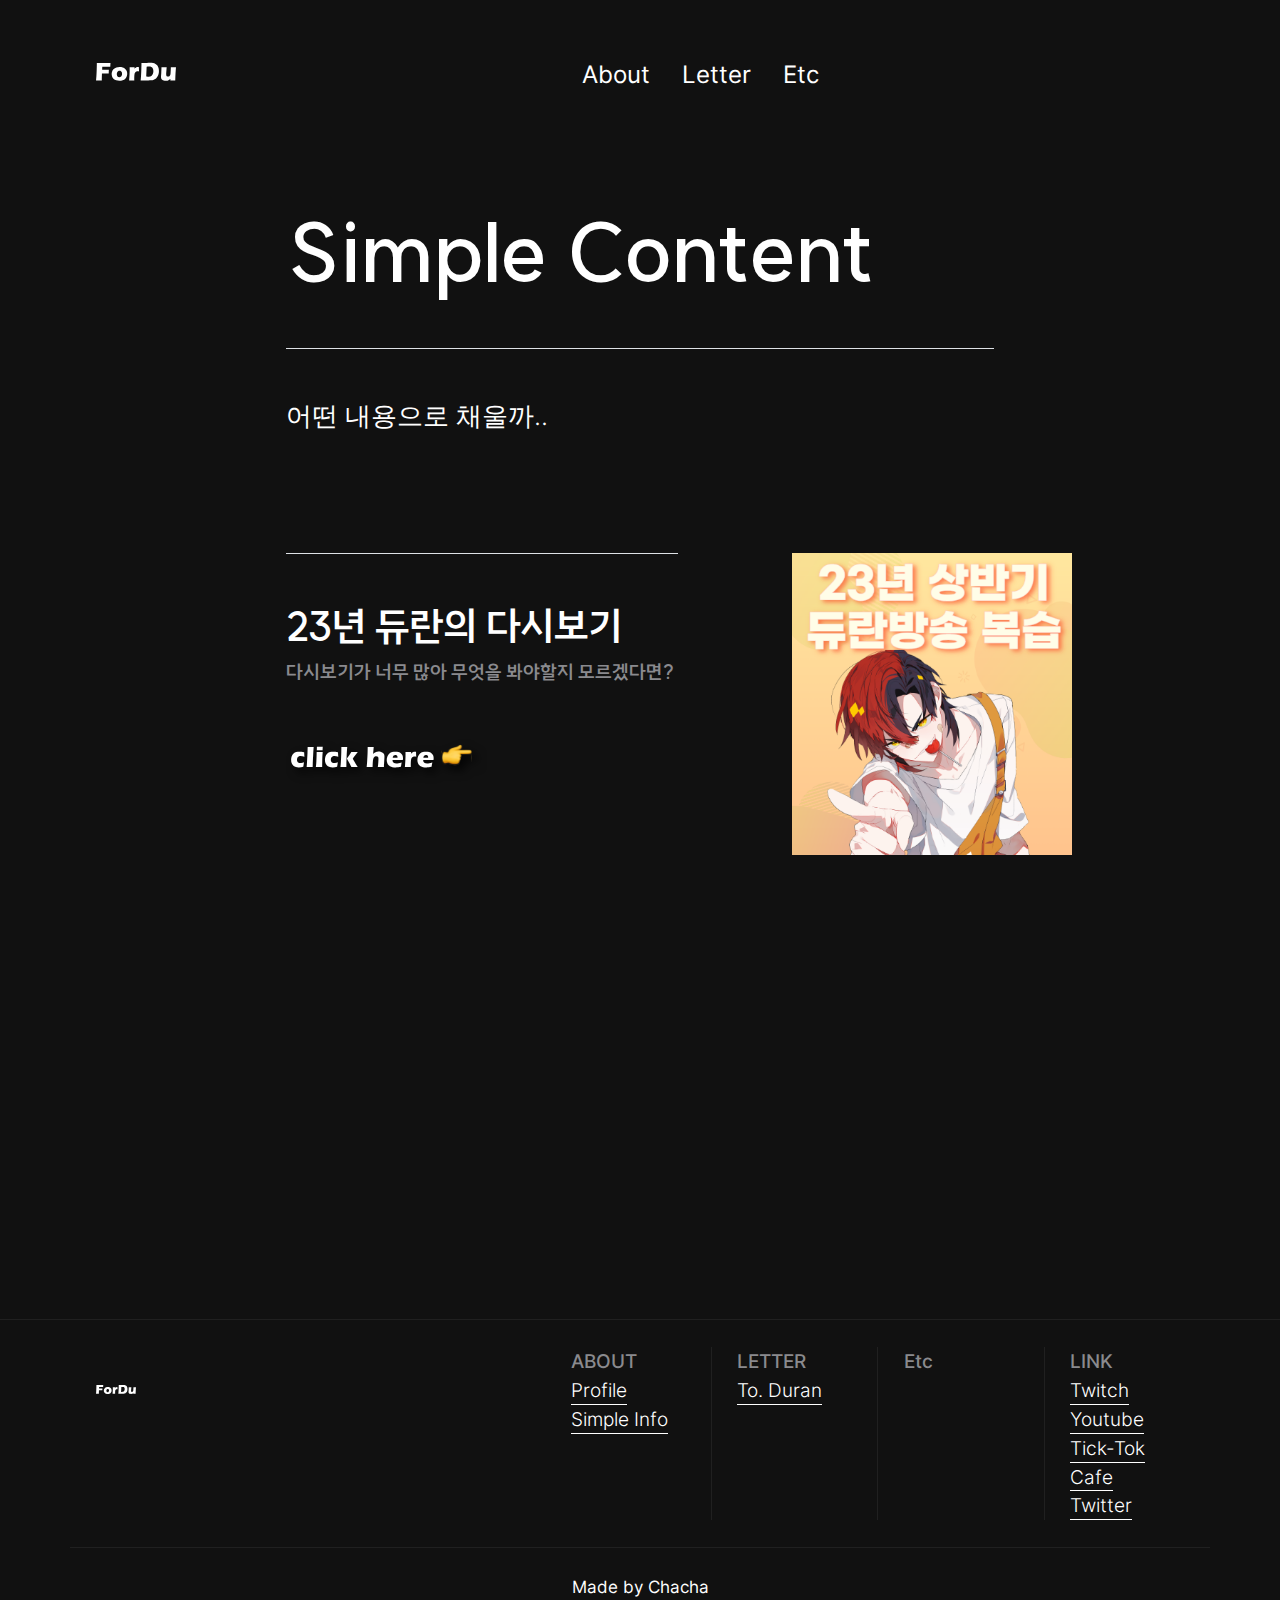
==== etc.html @ 03305b4a "content 수정" ====
<!DOCTYPE html>
<html class="h-100" lang="en">
  <head>
    <meta charset="utf-8" />
    <meta
      name="viewport"
      content="width=device-width,initial-scale=1,shrink-to-fit=no"
    />
    <meta
      name="description"
      content="A well made and handcrafted Bootstrap 5 template"
    />
    <link
      rel="icon"
      type="image/png"
      sizes="32x32"
      href="img/favicon-16x16.png"
    />
    <link
      rel="icon"
      type="image/png"
      sizes="16x16"
      href="img/favicon-16x16.png"
    />
    <link
      rel="icon"
      type="image/png"
      sizes="96x96"
      href="img/favicon-16x16.png"
    />
    <link rel="icon" type="image/png" sizes="96x96" href="img/favicon.png" />
    <meta name="author" content="" />
    <meta name="generator" content="" />
    <title>HBD DURAN</title>
    <link rel="stylesheet" href="css/theme.min.css" />
    <style>
      /* inter-300 - latin */
      @font-face {
        font-family: "Inter";
        font-style: normal;
        font-weight: 300;
        font-display: swap;
        src: local(""), url("fonts/inter-v12-latin-300.woff2") format("woff2"),
          /* Chrome 26+, Opera 23+, Firefox 39+ */
            url("fonts/inter-v12-latin-300.woff") format("woff"); /* Chrome 6+, Firefox 3.6+, IE 9+, Safari 5.1+ */
      }

      /* inter-400 - latin */
      @font-face {
        font-family: "Inter";
        font-style: normal;
        font-weight: 400;
        font-display: swap;
        src: local(""),
          url("fonts/inter-v12-latin-regular.woff2") format("woff2"),
          /* Chrome 26+, Opera 23+, Firefox 39+ */
            url("fonts/inter-v12-latin-regular.woff") format("woff"); /* Chrome 6+, Firefox 3.6+, IE 9+, Safari 5.1+ */
      }

      @font-face {
        font-family: "Inter";
        font-style: normal;
        font-weight: 500;
        font-display: swap;
        src: local(""), url("fonts/inter-v12-latin-500.woff2") format("woff2"),
          /* Chrome 26+, Opera 23+, Firefox 39+ */
            url("fonts/inter-v12-latin-500.woff") format("woff"); /* Chrome 6+, Firefox 3.6+, IE 9+, Safari 5.1+ */
      }
      @font-face {
        font-family: "Inter";
        font-style: normal;
        font-weight: 700;
        font-display: swap;
        src: local(""), url("fonts/inter-v12-latin-700.woff2") format("woff2"),
          /* Chrome 26+, Opera 23+, Firefox 39+ */
            url("fonts/inter-v12-latin-700.woff") format("woff"); /* Chrome 6+, Firefox 3.6+, IE 9+, Safari 5.1+ */
      }
      @font-face {
        font-family: "MBC";
        font-style: normal;
        font-weight: 700;
        src: local("MBC 1961"), url("fonts/MBC-1961.ttf") format("truetype");
      }

      @font-face {
        font-family: "MBC2";
        font-style: normal;
        font-weight: 700;
        src: local("MBC 1961굴림"),
          url("fonts/MBC-1961-2.ttf") format("truetype");
      }
      @font-face {
        font-family: "mayo";
        font-style: normal;
        src: local(""), url("fonts/Dovemayo_wild.ttf") format("truetype");
      }
      @font-face {
        font-family: "suite-b";
        font-style: normal;
        src: local(""), url("fonts/SUITE-Bold.ttf") format("truetype");
      }
      @font-face {
        font-family: "suite-l";
        font-style: normal;
        src: local(""), url("fonts/SUITE-Light.ttf") format("truetype");
      }
      @font-face {
        font-family: "suite-m";
        font-style: normal;
        src: local(""), url("fonts/SUITE-Medium.ttf") format("truetype");
      }
    </style>
  </head>

  <body
    class="bg-black text-white mt-0"
    data-bs-spy="scroll"
    data-bs-target="#navScroll"
  >
    <nav
      id="navScroll"
      class="navbar navbar-dark bg-black fixed-top px-vw-5"
      tabindex="0"
    >
      <div class="container">
        <a
          class="navbar-brand pe-md-4 fs-4 col-12 col-md-auto text-center"
          href="index.html"
        >
          <img src="img/fordu_logo.svg" />
        </a>

        <ul
          class="navbar-nav mx-auto mb-2 mb-lg-0 list-group list-group-horizontal"
        >
          <li class="nav-item">
            <a class="nav-link fs-5" href="main.html" aria-label="about duran">
              About
            </a>
          </li>
          <li class="nav-item">
            <a class="nav-link fs-5" href="letter.html" aria-label="for duran">
              Letter
            </a>
          </li>
          <li class="nav-item">
            <a class="nav-link fs-5" href="etc.html" aria-label="with duran">
              Etc
            </a>
          </li>
        </ul>
      </div>
    </nav>
    <main>
      <div class="container">
        <div class="row d-flex justify-content-center py-vh-5 pb-0">
          <div class="col-12 col-lg-10 col-xl-8">
            <div class="row">
              <div class="col-12">
                <h1 class="display-1 fw-bold" style="font-family: 'suite-b'">
                  <!-- Example <span class="fs-4">of a</span><br /> -->
                  <br />
                  Simple Content
                </h1>
                <p class="lead border-top pt-5 mt-5" data-aos="fade-up">
                  어떤 내용으로 채울까..
                </p>
              </div>
            </div>
          </div>
          <div class="row">
            <div class="col-12 py-vh-2">
              <!-- <img
                src="img/듀란1.png"
                width="300"

                alt="abstract image"
                class="img-fluid position-relative rounded-5 shadow"
                data-aos="zoom-up"
              /> -->
            </div>
          </div>
          <div class="col-12 col-lg-10 col-xl-8">
            <div class="row d-flex align-items-start" data-aos="fade-right">
              <div class="col-12 col-lg-7">
                <h2
                  class="h3 mt-5 border-top pt-5"
                  style="font-size: 40px; font-family: 'suite-b'"
                >
                  23년 듀란의 다시보기
                </h2>
                <p class="text-secondary" style="font-family: 'suite-b'">
                  다시보기가 너무 많아 무엇을 봐야할지 모르겠다면?
                  <br />
                  <br />
                </p>
                <a
                  href="https://chacha-613.github.io/Full_Duran/index"
                  target="_blank"
                  ><span style="font-size: 30px"></span
                  ><span class="letter"><img src="img/go-main.svg" /></span
                ></a>
              </div>
              <div class="col-12 col-lg-3 offset-lg-1 bg-gray-100 p-2 mt-5">
                <img src="./img/방송복습썸네일.png" width="280" />
              </div>
            </div>
          </div>
          <div class="col-12 col-lg-10 col-xl-8">
            <div class="row d-flex align-items-start" data-aos="fade-right">
              <div class="col-12 col-lg-7">
                <h2
                  class="h3 mt-5 border-top pt-5"
                  style="font-size: 40px; font-family: 'suite-b'"
                >
                  23년 상반기 듀란방송 TEST
                </h2>
                <p class="text-secondary" style="font-family: 'suite-b'">
                  듀란의 2023년 1월 ~ 7월 방송을 기반으로 구성된 TEST
                  <br />
                  <br />
                </p>
                <a href="https://duran0811test.waveon.io" target="_blank"
                  ><span style="font-size: 30px"></span
                  ><span class="letter"><img src="img/go-main.svg" /></span
                ></a>
              </div>
              <div class="col-12 col-lg-3 offset-lg-1 bg-gray-100 p-2 mt-5">
                <img src="./img/방송복습썸네일.png" width="280" />
              </div>
            </div>
          </div>
        </div>

        <div
          class="row d-flex align-items-start justify-content-center py-vh-3 text-muted"
          data-aos="fade"
        ></div>
      </div>
    </main>

    <footer class="bg-black border-top border-dark">
      <div class="container py-vh-2 text-secondary fw-lighter">
        <div class="row">
          <div class="col-12 col-lg-5 py-4 text-center text-lg-start">
            <a
              class="navbar-brand pe-md-4 fs-4 col-12 col-md-auto text-center"
              href="index.html"
            >
              <img src="img/fordu_logo2.svg" />
            </a>
          </div>
          <div class="col border-end border-dark">
            <span class="h6">ABOUT</span>
            <ul class="nav flex-column">
              <li class="nav-item">
                <a href="#section1" class="link-fancy link-fancy-light"
                  >Profile</a
                >
              </li>
              <li class="nav-item">
                <a href="#section2" class="link-fancy link-fancy-light"
                  >Simple Info</a
                >
              </li>
            </ul>
          </div>
          <div class="col border-end border-dark">
            <span class="h6">LETTER</span>
            <ul class="nav flex-column">
              <li class="nav-item">
                <a href="letter.html" class="link-fancy link-fancy-light"
                  >To. Duran</a
                >
              </li>
            </ul>
          </div>
          <div class="col border-end border-dark">
            <span class="h6">Etc</span>
            <ul class="nav flex-column"></ul>
          </div>
          <div class="col">
            <span class="h6">LINK</span>
            <ul class="nav flex-column">
              <li class="nav-item">
                <a
                  href="https://www.twitch.tv/duran_ran"
                  class="link-fancy link-fancy-light"
                  >Twitch</a
                >
              </li>
              <li class="nav-item">
                <a
                  href="https://www.youtube.com/@twitch_duran"
                  class="link-fancy link-fancy-light"
                  >Youtube</a
                >
              </li>
              <li class="nav-item">
                <a
                  href="https://www.tiktok.com/@twitch_duran"
                  class="link-fancy link-fancy-light"
                  >Tick-Tok</a
                >
              </li>
              <li class="nav-item">
                <a
                  href="https://cafe.naver.com/twitchduran"
                  class="link-fancy link-fancy-light"
                  >Cafe</a
                >
              </li>
              <li class="nav-item">
                <a
                  href="https://twitter.com/i/flow/login?redirect_after_login=%2Ftwitch_duran"
                  class="link-fancy link-fancy-light"
                  >Twitter</a
                >
              </li>
            </ul>
          </div>
        </div>
      </div>
      <div class="container text-center small py-vh-2 border-top border-dark">
        Made by Chacha
      </div>
    </footer>

    <script src="js/bootstrap.bundle.min.js"></script>
    <script src="js/aos.js"></script>
    <script>
      AOS.init({
        duration: 800, // values from 0 to 3000, with step 50ms
      });
    </script>
    <script>
      let scrollpos = window.scrollY;
      const header = document.querySelector(".navbar");
      const header_height = header.offsetHeight;

      const add_class_on_scroll = () =>
        header.classList.add("scrolled", "shadow-sm");
      const remove_class_on_scroll = () =>
        header.classList.remove("scrolled", "shadow-sm");

      window.addEventListener("scroll", function () {
        scrollpos = window.scrollY;

        if (scrollpos >= header_height) {
          add_class_on_scroll();
        } else {
          remove_class_on_scroll();
        }

        console.log(scrollpos);
      });
    </script>
  </body>
</html>
---- css/theme.min.css ----
/*!
   * Bootstrap  v5.2.1 (https://getbootstrap.com/)
   * Copyright 2011-2022 The Bootstrap Authors
   * Copyright 2011-2022 Twitter, Inc.
   * Licensed under MIT (https://github.com/twbs/bootstrap/blob/main/LICENSE)
   */:root{--bs-blue:#1717e5;--bs-indigo:#6610f2;--bs-purple:#6f42c1;--bs-pink:#d63384;--bs-red:#dc3545;--bs-orange:#fd7e14;--bs-yellow:#ffc107;--bs-green:#198754;--bs-teal:#20c997;--bs-cyan:#0dcaf0;--bs-white:#fff;--bs-gray:#8a8a8e;--bs-gray-dark:#343a40;--bs-gray-100:#f8f9fa;--bs-gray-200:#e9ecef;--bs-gray-300:#dee2e6;--bs-gray-400:#ced4da;--bs-gray-500:#adb5bd;--bs-gray-600:#8a8a8e;--bs-gray-700:#495057;--bs-gray-800:#343a40;--bs-gray-900:#202020;--bs-primary:#1717e5;--bs-secondary:#8a8a8e;--bs-success:#198754;--bs-info:#0dcaf0;--bs-warning:#ffc107;--bs-danger:#dc3545;--bs-light:#f8f9fa;--bs-dark:#202020;--bs-primary-rgb:23,23,229;--bs-secondary-rgb:138,138,142;--bs-success-rgb:25,135,84;--bs-info-rgb:13,202,240;--bs-warning-rgb:255,193,7;--bs-danger-rgb:220,53,69;--bs-light-rgb:248,249,250;--bs-dark-rgb:32,32,32;--bs-white-rgb:255,255,255;--bs-black-rgb:17,17,17;--bs-body-color-rgb:32,32,32;--bs-body-bg-rgb:255,255,255;--bs-font-sans-serif:"Inter",system-ui,-apple-system,"Segoe UI",Roboto,"Helvetica Neue",Arial,"Noto Sans",sans-serif,"Apple Color Emoji","Segoe UI Emoji","Segoe UI Symbol","Noto Color Emoji";--bs-font-monospace:SFMono-Regular,Menlo,Monaco,Consolas,"Liberation Mono","Courier New",monospace;--bs-gradient:linear-gradient(180deg, rgba(255, 255, 255, 0.15), rgba(255, 255, 255, 0));--bs-body-font-family:var(--bs-font-sans-serif);--bs-body-font-size:1.2rem;--bs-body-font-weight:400;--bs-body-line-height:1.5;--bs-body-color:#202020;--bs-body-bg:#fff;--bs-border-width:1px;--bs-border-style:solid;--bs-border-color:#dee2e6;--bs-border-color-translucent:rgba(17, 17, 17, 0.175);--bs-border-radius:0.375rem;--bs-border-radius-sm:0.25rem;--bs-border-radius-lg:0.5rem;--bs-border-radius-xl:1rem;--bs-border-radius-2xl:2rem;--bs-border-radius-pill:50rem;--bs-link-color:#1717e5;--bs-link-hover-color:#1212b7;--bs-code-color:#d63384;--bs-highlight-bg:#fff3cd}*,::after,::before{box-sizing:border-box}@media (prefers-reduced-motion:no-preference){:root{scroll-behavior:smooth}}body{margin:0;font-family:var(--bs-body-font-family);font-size:var(--bs-body-font-size);font-weight:var(--bs-body-font-weight);line-height:var(--bs-body-line-height);color:var(--bs-body-color);text-align:var(--bs-body-text-align);background-color:var(--bs-body-bg);-webkit-text-size-adjust:100%;-webkit-tap-highlight-color:rgba(17,17,17,0)}.h1,.h2,.h3,.h4,.h5,.h6,h1,h2,h3,h4,h5,h6{margin-top:0;margin-bottom:.5rem;font-weight:500;line-height:1.2}.h1,h1{font-size:calc(1.425rem + 2.1vw)}@media (min-width:1200px){.h1,h1{font-size:3rem}}.h2,h2{font-size:calc(1.365rem + 1.38vw)}@media (min-width:1200px){.h2,h2{font-size:2.4rem}}.h3,h3{font-size:calc(1.335rem + 1.02vw)}@media (min-width:1200px){.h3,h3{font-size:2.1rem}}.h4,h4{font-size:calc(1.305rem + .66vw)}@media (min-width:1200px){.h4,h4{font-size:1.8rem}}.h5,h5{font-size:calc(1.275rem + .3vw)}@media (min-width:1200px){.h5,h5{font-size:1.5rem}}.h6,h6{font-size:1.2rem}p{margin-top:0;margin-bottom:1rem}address{margin-bottom:1rem;font-style:normal;line-height:inherit}ul{padding-left:2rem}ul{margin-top:0;margin-bottom:1rem}ul ul{margin-bottom:0}strong{font-weight:bolder}.small,small{font-size:.875em}a{color:var(--bs-link-color);text-decoration:underline}a:hover{color:var(--bs-link-hover-color)}a:not([href]):not([class]),a:not([href]):not([class]):hover{color:inherit;text-decoration:none}img,svg{vertical-align:middle}label{display:inline-block}button{border-radius:0}button:focus:not(:focus-visible){outline:0}button,input{margin:0;font-family:inherit;font-size:inherit;line-height:inherit}button{text-transform:none}[type=button],[type=submit],button{-webkit-appearance:button}[type=button]:not(:disabled),[type=submit]:not(:disabled),button:not(:disabled){cursor:pointer}::-moz-focus-inner{padding:0;border-style:none}::-webkit-datetime-edit-day-field,::-webkit-datetime-edit-fields-wrapper,::-webkit-datetime-edit-hour-field,::-webkit-datetime-edit-minute,::-webkit-datetime-edit-month-field,::-webkit-datetime-edit-text,::-webkit-datetime-edit-year-field{padding:0}::-webkit-inner-spin-button{height:auto}::-webkit-search-decoration{-webkit-appearance:none}::-webkit-color-swatch-wrapper{padding:0}::file-selector-button{font:inherit;-webkit-appearance:button}.lead{font-size:calc(1.2846rem + .4152vw);font-weight:300}@media (min-width:1200px){.lead{font-size:1.596rem}}.display-1{font-size:calc(1.625rem + 4.5vw);font-weight:300;line-height:1.2}@media (min-width:1200px){.display-1{font-size:5rem}}.display-4{font-size:calc(1.475rem + 2.7vw);font-weight:300;line-height:1.2}@media (min-width:1200px){.display-4{font-size:3.5rem}}.img-fluid{max-width:100%;height:auto}.container,.container-fluid{--bs-gutter-x:4vw;--bs-gutter-y:0;width:100%;padding-right:calc(var(--bs-gutter-x) * .5);padding-left:calc(var(--bs-gutter-x) * .5);margin-right:auto;margin-left:auto}@media (min-width:576px){.container{max-width:540px}}@media (min-width:768px){.container{max-width:720px}}@media (min-width:992px){.container{max-width:960px}}@media (min-width:1200px){.container{max-width:1140px}}@media (min-width:1680px){.container{max-width:1600px}}.row{--bs-gutter-x:4vw;--bs-gutter-y:0;display:flex;flex-wrap:wrap;margin-top:calc(-1 * var(--bs-gutter-y));margin-right:calc(-.5 * var(--bs-gutter-x));margin-left:calc(-.5 * var(--bs-gutter-x))}.row>*{flex-shrink:0;width:100%;max-width:100%;padding-right:calc(var(--bs-gutter-x) * .5);padding-left:calc(var(--bs-gutter-x) * .5);margin-top:var(--bs-gutter-y)}.col{flex:1 0 0%}.col-5{flex:0 0 auto;width:41.66667%}.col-6{flex:0 0 auto;width:50%}.col-12{flex:0 0 auto;width:100%}.offset-1{margin-left:8.33333%}.g-5,.gx-5{--bs-gutter-x:3rem}.g-5{--bs-gutter-y:3rem}@media (min-width:768px){.col-md-auto{flex:0 0 auto;width:auto}.col-md-5{flex:0 0 auto;width:41.66667%}.col-md-6{flex:0 0 auto;width:50%}.col-md-7{flex:0 0 auto;width:58.33333%}}@media (min-width:992px){.col-lg-3{flex:0 0 auto;width:25%}.col-lg-4{flex:0 0 auto;width:33.33333%}.col-lg-5{flex:0 0 auto;width:41.66667%}.col-lg-6{flex:0 0 auto;width:50%}.col-lg-7{flex:0 0 auto;width:58.33333%}.col-lg-10{flex:0 0 auto;width:83.33333%}.offset-lg-1{margin-left:8.33333%}}@media (min-width:1200px){.col-xl-5{flex:0 0 auto;width:41.66667%}.col-xl-7{flex:0 0 auto;width:58.33333%}.col-xl-8{flex:0 0 auto;width:66.66667%}.col-xl-9{flex:0 0 auto;width:75%}.col-xl-10{flex:0 0 auto;width:83.33333%}}.form-label{margin-bottom:.5rem}.form-text{margin-top:.25rem;font-size:.875em;color:#8a8a8e}.form-control{display:block;width:100%;padding:.375rem .75rem;font-size:1.2rem;font-weight:400;line-height:1.5;color:#202020;background-color:#fff;background-clip:padding-box;border:1px solid #ced4da;appearance:none;border-radius:.375rem;transition:border-color .15s ease-in-out,box-shadow .15s ease-in-out}@media (prefers-reduced-motion:reduce){.form-control{transition:none}}.form-control:focus{color:#202020;background-color:#fff;border-color:#8b8bf2;outline:0;box-shadow:0 0 0 .25rem rgba(23,23,229,.25)}.form-control::-webkit-date-and-time-value{height:1.5em}.form-control::placeholder{color:#8a8a8e;opacity:1}.form-control:disabled{background-color:#e9ecef;opacity:1}.form-control::file-selector-button{padding:.375rem .75rem;margin:-.375rem -.75rem;margin-inline-end:.75rem;color:#202020;background-color:#e9ecef;pointer-events:none;border-color:inherit;border-style:solid;border-width:0;border-inline-end-width:1px;border-radius:0;transition:color .15s ease-in-out,background-color .15s ease-in-out,border-color .15s ease-in-out,box-shadow .15s ease-in-out}@media (prefers-reduced-motion:reduce){.form-control::file-selector-button{transition:none}}.form-control:hover:not(:disabled):not([readonly])::file-selector-button{background-color:#dde0e3}.form-control-lg{min-height:calc(1.5em + 1rem + 2px);padding:.5rem 1rem;font-size:calc(1.275rem + .3vw);border-radius:.5rem}@media (min-width:1200px){.form-control-lg{font-size:1.5rem}}.form-control-lg::file-selector-button{padding:.5rem 1rem;margin:-.5rem -1rem;margin-inline-end:1rem}.form-check{display:block;min-height:1.8rem;padding-left:1.5em;margin-bottom:.125rem}.form-check .form-check-input{float:left;margin-left:-1.5em}.form-check-input{width:1em;height:1em;margin-top:.25em;vertical-align:top;background-color:#fff;background-repeat:no-repeat;background-position:center;background-size:contain;border:1px solid rgba(17,17,17,.25);appearance:none;print-color-adjust:exact}.form-check-input[type=checkbox]{border-radius:.25em}.form-check-input:active{filter:brightness(90%)}.form-check-input:focus{border-color:#8b8bf2;outline:0;box-shadow:0 0 0 .25rem rgba(23,23,229,.25)}.form-check-input:checked{background-color:#1717e5;border-color:#1717e5}.form-check-input:checked[type=checkbox]{background-image:url("data:image/svg+xml,%3csvg xmlns='http://www.w3.org/2000/svg' viewBox='0 0 20 20'%3e%3cpath fill='none' stroke='%23fff' stroke-linecap='round' stroke-linejoin='round' stroke-width='3' d='m6 10 3 3 6-6'/%3e%3c/svg%3e")}.form-check-input[type=checkbox]:indeterminate{background-color:#1717e5;border-color:#1717e5;background-image:url("data:image/svg+xml,%3csvg xmlns='http://www.w3.org/2000/svg' viewBox='0 0 20 20'%3e%3cpath fill='none' stroke='%23fff' stroke-linecap='round' stroke-linejoin='round' stroke-width='3' d='M6 10h8'/%3e%3c/svg%3e")}.form-check-input:disabled{pointer-events:none;filter:none;opacity:.5}.form-check-input:disabled~.form-check-label{cursor:default;opacity:.5}.btn{--bs-btn-padding-x:0.75rem;--bs-btn-padding-y:0.375rem;--bs-btn-font-size:1.2rem;--bs-btn-font-weight:400;--bs-btn-line-height:1.5;--bs-btn-color:#202020;--bs-btn-bg:transparent;--bs-btn-border-width:1px;--bs-btn-border-color:transparent;--bs-btn-border-radius:99rem;--bs-btn-hover-border-color:transparent;--bs-btn-box-shadow:inset 0 1px 0 rgba(255, 255, 255, 0.15),0 1px 1px rgba(17, 17, 17, 0.075);--bs-btn-disabled-opacity:0.65;--bs-btn-focus-box-shadow:0 0 0 0.25rem rgba(var(--bs-btn-focus-shadow-rgb), .5);display:inline-block;padding:var(--bs-btn-padding-y) var(--bs-btn-padding-x);font-family:var(--bs-btn-font-family);font-size:var(--bs-btn-font-size);font-weight:var(--bs-btn-font-weight);line-height:var(--bs-btn-line-height);color:var(--bs-btn-color);text-align:center;text-decoration:none;vertical-align:middle;cursor:pointer;user-select:none;border:var(--bs-btn-border-width) solid var(--bs-btn-border-color);border-radius:var(--bs-btn-border-radius);background-color:var(--bs-btn-bg);transition:color .15s ease-in-out,background-color .15s ease-in-out,border-color .15s ease-in-out,box-shadow .15s ease-in-out}@media (prefers-reduced-motion:reduce){.btn{transition:none}}.btn:first-child:hover,:not(.btn-check)+.btn:hover{color:var(--bs-btn-hover-color);background-color:var(--bs-btn-hover-bg);border-color:var(--bs-btn-hover-border-color)}.btn:focus-visible{color:var(--bs-btn-hover-color);background-color:var(--bs-btn-hover-bg);border-color:var(--bs-btn-hover-border-color);outline:0;box-shadow:var(--bs-btn-focus-box-shadow)}.btn.active,.btn.show,.btn:first-child:active,:not(.btn-check)+.btn:active{color:var(--bs-btn-active-color);background-color:var(--bs-btn-active-bg);border-color:var(--bs-btn-active-border-color)}.btn.active:focus-visible,.btn.show:focus-visible,.btn:first-child:active:focus-visible,:not(.btn-check)+.btn:active:focus-visible{box-shadow:var(--bs-btn-focus-box-shadow)}.btn:disabled{color:var(--bs-btn-disabled-color);pointer-events:none;background-color:var(--bs-btn-disabled-bg);border-color:var(--bs-btn-disabled-border-color);opacity:var(--bs-btn-disabled-opacity)}.btn-light{--bs-btn-color:#111;--bs-btn-bg:#f8f9fa;--bs-btn-border-color:#f8f9fa;--bs-btn-hover-color:#111;--bs-btn-hover-bg:#d3d4d5;--bs-btn-hover-border-color:#c6c7c8;--bs-btn-focus-shadow-rgb:213,214,215;--bs-btn-active-color:#111;--bs-btn-active-bg:#c6c7c8;--bs-btn-active-border-color:#babbbc;--bs-btn-active-shadow:inset 0 3px 5px rgba(17, 17, 17, 0.125);--bs-btn-disabled-color:#111;--bs-btn-disabled-bg:#f8f9fa;--bs-btn-disabled-border-color:#f8f9fa}.btn-outline-light{--bs-btn-color:#f8f9fa;--bs-btn-border-color:#f8f9fa;--bs-btn-hover-color:#111;--bs-btn-hover-bg:#f8f9fa;--bs-btn-hover-border-color:#f8f9fa;--bs-btn-focus-shadow-rgb:248,249,250;--bs-btn-active-color:#111;--bs-btn-active-bg:#f8f9fa;--bs-btn-active-border-color:#f8f9fa;--bs-btn-active-shadow:inset 0 3px 5px rgba(17, 17, 17, 0.125);--bs-btn-disabled-color:#f8f9fa;--bs-btn-disabled-bg:transparent;--bs-btn-disabled-border-color:#f8f9fa;--bs-gradient:none}.fade{transition:opacity .15s linear}@media (prefers-reduced-motion:reduce){.fade{transition:none}}.fade:not(.show){opacity:0}.collapse:not(.show){display:none}.collapsing{height:0;overflow:hidden;transition:height .35s ease}@media (prefers-reduced-motion:reduce){.collapsing{transition:none}}.nav{--bs-nav-link-padding-x:1rem;--bs-nav-link-padding-y:0.5rem;--bs-nav-link-color:var(--bs-link-color);--bs-nav-link-hover-color:var(--bs-link-hover-color);--bs-nav-link-disabled-color:#8a8a8e;display:flex;flex-wrap:wrap;padding-left:0;margin-bottom:0;list-style:none}.nav-link{display:block;padding:var(--bs-nav-link-padding-y) var(--bs-nav-link-padding-x);font-size:var(--bs-nav-link-font-size);font-weight:var(--bs-nav-link-font-weight);color:var(--bs-nav-link-color);text-decoration:none;transition:color .15s ease-in-out,background-color .15s ease-in-out,border-color .15s ease-in-out}@media (prefers-reduced-motion:reduce){.nav-link{transition:none}}.nav-link:focus,.nav-link:hover{color:var(--bs-nav-link-hover-color)}.navbar{--bs-navbar-padding-x:0;--bs-navbar-padding-y:0.5rem;--bs-navbar-color:rgba(17, 17, 17, 0.7);--bs-navbar-hover-color:rgba(17, 17, 17, 0.8);--bs-navbar-disabled-color:rgba(17, 17, 17, 0.3);--bs-navbar-active-color:rgba(17, 17, 17, 0.9);--bs-navbar-brand-padding-y:0.275rem;--bs-navbar-brand-margin-end:1rem;--bs-navbar-brand-font-size:1.5rem;--bs-navbar-brand-color:rgba(17, 17, 17, 0.9);--bs-navbar-brand-hover-color:rgba(17, 17, 17, 0.9);--bs-navbar-nav-link-padding-x:0.5rem;--bs-navbar-toggler-padding-y:0.25rem;--bs-navbar-toggler-padding-x:0.75rem;--bs-navbar-toggler-font-size:1.5rem;--bs-navbar-toggler-icon-bg:url("data:image/svg+xml,%3csvg xmlns='http://www.w3.org/2000/svg' viewBox='0 0 30 30'%3e%3cpath stroke='rgba%2817, 17, 17, 0.7%29' stroke-linecap='round' stroke-miterlimit='10' stroke-width='2' d='M4 7h22M4 15h22M4 23h22'/%3e%3c/svg%3e");--bs-navbar-toggler-border-color:rgba(17, 17, 17, 0.1);--bs-navbar-toggler-border-radius:99rem;--bs-navbar-toggler-focus-width:0.25rem;--bs-navbar-toggler-transition:box-shadow 0.15s ease-in-out;position:relative;display:flex;flex-wrap:wrap;align-items:center;justify-content:space-between;padding:var(--bs-navbar-padding-y) var(--bs-navbar-padding-x)}.navbar>.container,.navbar>.container-fluid{display:flex;flex-wrap:inherit;align-items:center;justify-content:space-between}.navbar-brand{padding-top:var(--bs-navbar-brand-padding-y);padding-bottom:var(--bs-navbar-brand-padding-y);margin-right:var(--bs-navbar-brand-margin-end);font-size:var(--bs-navbar-brand-font-size);color:var(--bs-navbar-brand-color);text-decoration:none;white-space:nowrap}.navbar-brand:focus,.navbar-brand:hover{color:var(--bs-navbar-brand-hover-color)}.navbar-nav{--bs-nav-link-padding-x:0;--bs-nav-link-padding-y:0.5rem;--bs-nav-link-color:var(--bs-navbar-color);--bs-nav-link-hover-color:var(--bs-navbar-hover-color);--bs-nav-link-disabled-color:var(--bs-navbar-disabled-color);display:flex;flex-direction:column;padding-left:0;margin-bottom:0;list-style:none}.navbar-nav .nav-link.active,.navbar-nav .show>.nav-link{color:var(--bs-navbar-active-color)}.navbar-dark{--bs-navbar-color:rgba(255, 255, 255, 0.55);--bs-navbar-hover-color:rgba(255, 255, 255, 0.75);--bs-navbar-disabled-color:rgba(255, 255, 255, 0.25);--bs-navbar-active-color:#fff;--bs-navbar-brand-color:#fff;--bs-navbar-brand-hover-color:#fff;--bs-navbar-toggler-border-color:rgba(255, 255, 255, 0.1);--bs-navbar-toggler-icon-bg:url("data:image/svg+xml,%3csvg xmlns='http://www.w3.org/2000/svg' viewBox='0 0 30 30'%3e%3cpath stroke='rgba%28255, 255, 255, 0.55%29' stroke-linecap='round' stroke-miterlimit='10' stroke-width='2' d='M4 7h22M4 15h22M4 23h22'/%3e%3c/svg%3e")}.card{--bs-card-spacer-y:1rem;--bs-card-spacer-x:1rem;--bs-card-title-spacer-y:0.5rem;--bs-card-border-width:1px;--bs-card-border-color:var(--bs-border-color-translucent);--bs-card-border-radius:0.375rem;--bs-card-inner-border-radius:calc(0.375rem - 1px);--bs-card-cap-padding-y:0.5rem;--bs-card-cap-padding-x:1rem;--bs-card-cap-bg:rgba(17, 17, 17, 0.03);--bs-card-bg:#fff;--bs-card-img-overlay-padding:1rem;--bs-card-group-margin:2vw;position:relative;display:flex;flex-direction:column;min-width:0;height:var(--bs-card-height);word-wrap:break-word;background-color:var(--bs-card-bg);background-clip:border-box;border:var(--bs-card-border-width) solid var(--bs-card-border-color);border-radius:var(--bs-card-border-radius)}.card>.list-group{border-top:inherit;border-bottom:inherit}.card>.list-group:first-child{border-top-width:0;border-top-left-radius:var(--bs-card-inner-border-radius);border-top-right-radius:var(--bs-card-inner-border-radius)}.card>.list-group:last-child{border-bottom-width:0;border-bottom-right-radius:var(--bs-card-inner-border-radius);border-bottom-left-radius:var(--bs-card-inner-border-radius)}@keyframes progress-bar-stripes{0%{background-position-x:1rem}}.list-group{--bs-list-group-color:#202020;--bs-list-group-bg:#fff;--bs-list-group-border-color:rgba(17, 17, 17, 0.125);--bs-list-group-border-width:1px;--bs-list-group-border-radius:0.375rem;--bs-list-group-item-padding-x:1rem;--bs-list-group-item-padding-y:0.5rem;--bs-list-group-action-color:#495057;--bs-list-group-action-hover-color:#495057;--bs-list-group-action-hover-bg:#f8f9fa;--bs-list-group-action-active-color:#202020;--bs-list-group-action-active-bg:#e9ecef;--bs-list-group-disabled-color:#8a8a8e;--bs-list-group-disabled-bg:#fff;--bs-list-group-active-color:#fff;--bs-list-group-active-bg:#1717e5;--bs-list-group-active-border-color:#1717e5;display:flex;flex-direction:column;padding-left:0;margin-bottom:0;border-radius:var(--bs-list-group-border-radius)}.list-group-horizontal{flex-direction:row}@keyframes spinner-border{to{transform:rotate(360deg)}}@keyframes spinner-grow{0%{transform:scale(0)}50%{opacity:1;transform:none}}@keyframes placeholder-glow{50%{opacity:.2}}@keyframes placeholder-wave{100%{mask-position:-200% 0}}.fixed-top{position:fixed;top:0;right:0;left:0;z-index:1030}.opacity-75{opacity:.75!important}.overflow-hidden{overflow:hidden!important}.d-flex{display:flex!important}.shadow{box-shadow:0 1rem 3rem rgba(17,17,17,.5)!important}.shadow-sm{box-shadow:0 1rem 1.5rem rgba(17,17,17,.25)!important}.position-relative{position:relative!important}.position-absolute{position:absolute!important}.top-0{top:0!important}.bottom-0{bottom:0!important}.start-0{left:0!important}.border-top{border-top:var(--bs-border-width) var(--bs-border-style) var(--bs-border-color)!important}.border-end{border-right:var(--bs-border-width) var(--bs-border-style) var(--bs-border-color)!important}.border-bottom{border-bottom:var(--bs-border-width) var(--bs-border-style) var(--bs-border-color)!important}.border-secondary{--bs-border-opacity:1;border-color:rgba(var(--bs-secondary-rgb),var(--bs-border-opacity))!important}.border-dark{--bs-border-opacity:1;border-color:rgba(var(--bs-dark-rgb),var(--bs-border-opacity))!important}.border-5{--bs-border-width:5px}.w-100{width:100%!important}.h-50{height:50%!important}.h-100{height:100%!important}.flex-column{flex-direction:column!important}.justify-content-start{justify-content:flex-start!important}.justify-content-center{justify-content:center!important}.align-items-start{align-items:flex-start!important}.align-items-center{align-items:center!important}.align-items-stretch{align-items:stretch!important}.mx-auto{margin-right:auto!important;margin-left:auto!important}.my-5{margin-top:3rem!important;margin-bottom:3rem!important}.mt-0{margin-top:0!important}.mt-1{margin-top:.25rem!important}.mt-3{margin-top:1rem!important}.mt-5{margin-top:3rem!important}.me-2{margin-right:.5rem!important}.me-3{margin-right:1rem!important}.mb-2{margin-bottom:.5rem!important}.mb-3{margin-bottom:1rem!important}.mb-4{margin-bottom:1.5rem!important}.mb-5{margin-bottom:3rem!important}.mb-auto{margin-bottom:auto!important}.ms-5{margin-left:3rem!important}.mb-n5{margin-bottom:-3rem!important}.p-0{padding:0!important}.p-5{padding:3rem!important}.px-0{padding-right:0!important;padding-left:0!important}.py-3{padding-top:1rem!important;padding-bottom:1rem!important}.py-4{padding-top:1.5rem!important;padding-bottom:1.5rem!important}.py-5{padding-top:3rem!important;padding-bottom:3rem!important}.pt-0{padding-top:0!important}.pt-3{padding-top:1rem!important}.pt-5{padding-top:3rem!important}.pb-0{padding-bottom:0!important}.pb-4{padding-bottom:1.5rem!important}.fs-1{font-size:calc(1.425rem + 2.1vw)!important}.fs-4{font-size:calc(1.305rem + .66vw)!important}.fs-5{font-size:calc(1.275rem + .3vw)!important}.fs-6{font-size:1.2rem!important}.fw-light{font-weight:300!important}.fw-lighter{font-weight:lighter!important}.fw-bold{font-weight:700!important}.fw-bolder{font-weight:bolder!important}.lh-1{line-height:1!important}.text-center{text-align:center!important}.text-secondary{--bs-text-opacity:1;color:rgba(var(--bs-secondary-rgb),var(--bs-text-opacity))!important}.text-white{--bs-text-opacity:1;color:rgba(var(--bs-white-rgb),var(--bs-text-opacity))!important}.text-muted{--bs-text-opacity:1;color:#8a8a8e!important}.bg-dark{--bs-bg-opacity:1;background-color:rgba(var(--bs-dark-rgb),var(--bs-bg-opacity))!important}.bg-black{--bs-bg-opacity:1;background-color:rgba(var(--bs-black-rgb),var(--bs-bg-opacity))!important}.bg-transparent{--bs-bg-opacity:1;background-color:transparent!important}.rounded-5{border-radius:var(--bs-border-radius-2xl)!important}.rounded-circle{border-radius:50%!important}@media (min-width:768px){.me-md-5{margin-right:3rem!important}.ms-md-1{margin-left:.25rem!important}.pe-md-4{padding-right:1.5rem!important}}@media (min-width:992px){.mb-lg-0{margin-bottom:0!important}.text-lg-start{text-align:left!important}.text-lg-end{text-align:right!important}}@media (min-width:1200px){.fs-1{font-size:3rem!important}.fs-4{font-size:1.8rem!important}.fs-5{font-size:1.5rem!important}}html{scroll-behavior:smooth}.btn,.nav-link.collapsed,.navbar,.scrolled,.shadow,a,img{transition:all .5s ease-in-out 0s}.bg-cover{background-size:cover;background-position:center center}.navbar{padding-top:32px;padding-bottom:32px}.navbar.scrolled{padding-top:12px;padding-bottom:12px;background-color:#111}.link-fancy{color:#1717e5;text-decoration:none;display:inline-block;position:relative}.link-fancy-light{color:#fff}.link-fancy:hover{color:#8a8a8e}.link-fancy-light:hover{color:#8a8a8e}.link-fancy:before{content:'';display:block;height:1px;width:100%;transform-origin:left;position:absolute;left:0;bottom:0;background-image:linear-gradient(90deg,#1717e5 0,#1717e5 25%,transparent 0,transparent 50%,#1717e5 0,#1717e5 75%,transparent 0,transparent);background-repeat:no-repeat;background-position:0;background-size:400% 1px;transition:background-position .8s ease-in-out}.link-fancy-light:before{background-image:linear-gradient(90deg,#fff 0,#fff 25%,transparent 0,transparent 50%,#fff 0,#fff 75%,transparent 0,transparent)}.link-fancy:hover:before{background-position:100%}.display-huge{font-size:calc(2.5rem + 1.5vw);font-weight:600;letter-spacing:-.02rem}.navbar-dark a.nav-link{color:#fff;border-bottom:2px solid transparent;margin:0 1rem;font-size:1.33rem}.navbar-dark a.nav-link:hover{border-bottom:2px solid #fff}.gradient{background-image:linear-gradient(24deg,#1717e5,transparent 21%),linear-gradient(198deg,rgba(255,193,7,.2) 11%,transparent 0),linear-gradient(50deg,#6610f2 5%,#6f42c1 32%,#d63384 35%,#dc3545 65%,#fd7e14 83%,#ffc107 91%)}.display-4{font-weight:500}.no-bottom-radius{border-bottom-left-radius:0!important;border-bottom-right-radius:0!important}.btn-xl{--bs-btn-padding-y:calc(.75rem + .5vh);--bs-btn-padding-x:calc(2rem + 2vw);--bs-btn-font-size:1.2rem;--bs-btn-border-radius:99rem}.btn-white{background-color:#fff;color:#202020}.btn-white:hover{background-color:#f8f9fa;color:#202020}.bg-cover{background-size:cover}.bg-center{background-position:center center}.bg-gray-800{background-color:#343a40}.bg-gray-900{background-color:#202020}.bg-black{background-color:#111}.py-vh-2{padding-top:3vh;padding-bottom:3vh}.py-vh-3{padding-top:6vh;padding-bottom:6vh}.py-vh-4{padding-top:9vh;padding-bottom:9vh}.py-vh-5{padding-top:12vh;padding-bottom:12vh}.px-vw-5{padding-left:5vw;padding-right:5vw}[data-aos][data-aos][data-aos-duration="300"],body[data-aos-duration="300"] [data-aos]{transition-duration:.3s}[data-aos][data-aos][data-aos-duration="400"],body[data-aos-duration="400"] [data-aos]{transition-duration:.4s}[data-aos][data-aos][data-aos-duration="500"],body[data-aos-duration="500"] [data-aos]{transition-duration:.5s}[data-aos][data-aos][data-aos-duration="700"],body[data-aos-duration="700"] [data-aos]{transition-duration:.7s}[data-aos][data-aos][data-aos-duration="800"],body[data-aos-duration="800"] [data-aos]{transition-duration:.8s}[data-aos][data-aos][data-aos-duration="2000"],body[data-aos-duration="2000"] [data-aos]{transition-duration:2s}[data-aos][data-aos][data-aos-duration="3000"],body[data-aos-duration="3000"] [data-aos]{transition-duration:3s}[data-aos]{pointer-events:none}[data-aos].aos-animate{pointer-events:auto}@media screen{html:not(.no-js) [data-aos^=fade][data-aos^=fade]{opacity:0;transition-property:opacity,-webkit-transform;transition-property:opacity,transform;transition-property:opacity,transform,-webkit-transform}html:not(.no-js) [data-aos^=fade][data-aos^=fade].aos-animate{opacity:1;-webkit-transform:none;transform:none}html:not(.no-js) [data-aos=fade-up]{-webkit-transform:translate3d(0,100px,0);transform:translate3d(0,100px,0)}html:not(.no-js) [data-aos=fade-right]{-webkit-transform:translate3d(-100px,0,0);transform:translate3d(-100px,0,0)}html:not(.no-js) [data-aos=fade-left]{-webkit-transform:translate3d(100px,0,0);transform:translate3d(100px,0,0)}html:not(.no-js) [data-aos^=zoom][data-aos^=zoom]{opacity:0;transition-property:opacity,-webkit-transform;transition-property:opacity,transform;transition-property:opacity,transform,-webkit-transform}html:not(.no-js) [data-aos^=zoom][data-aos^=zoom].aos-animate{opacity:1;-webkit-transform:translateZ(0) scale(1);transform:translateZ(0) scale(1)}html:not(.no-js) [data-aos=zoom-in-up]{-webkit-transform:translate3d(0,100px,0) scale(.6);transform:translate3d(0,100px,0) scale(.6)}html:not(.no-js) [data-aos=zoom-in-right]{-webkit-transform:translate3d(-100px,0,0) scale(.6);transform:translate3d(-100px,0,0) scale(.6)}html:not(.no-js) [data-aos=zoom-in-left]{-webkit-transform:translate3d(100px,0,0) scale(.6);transform:translate3d(100px,0,0) scale(.6)}}
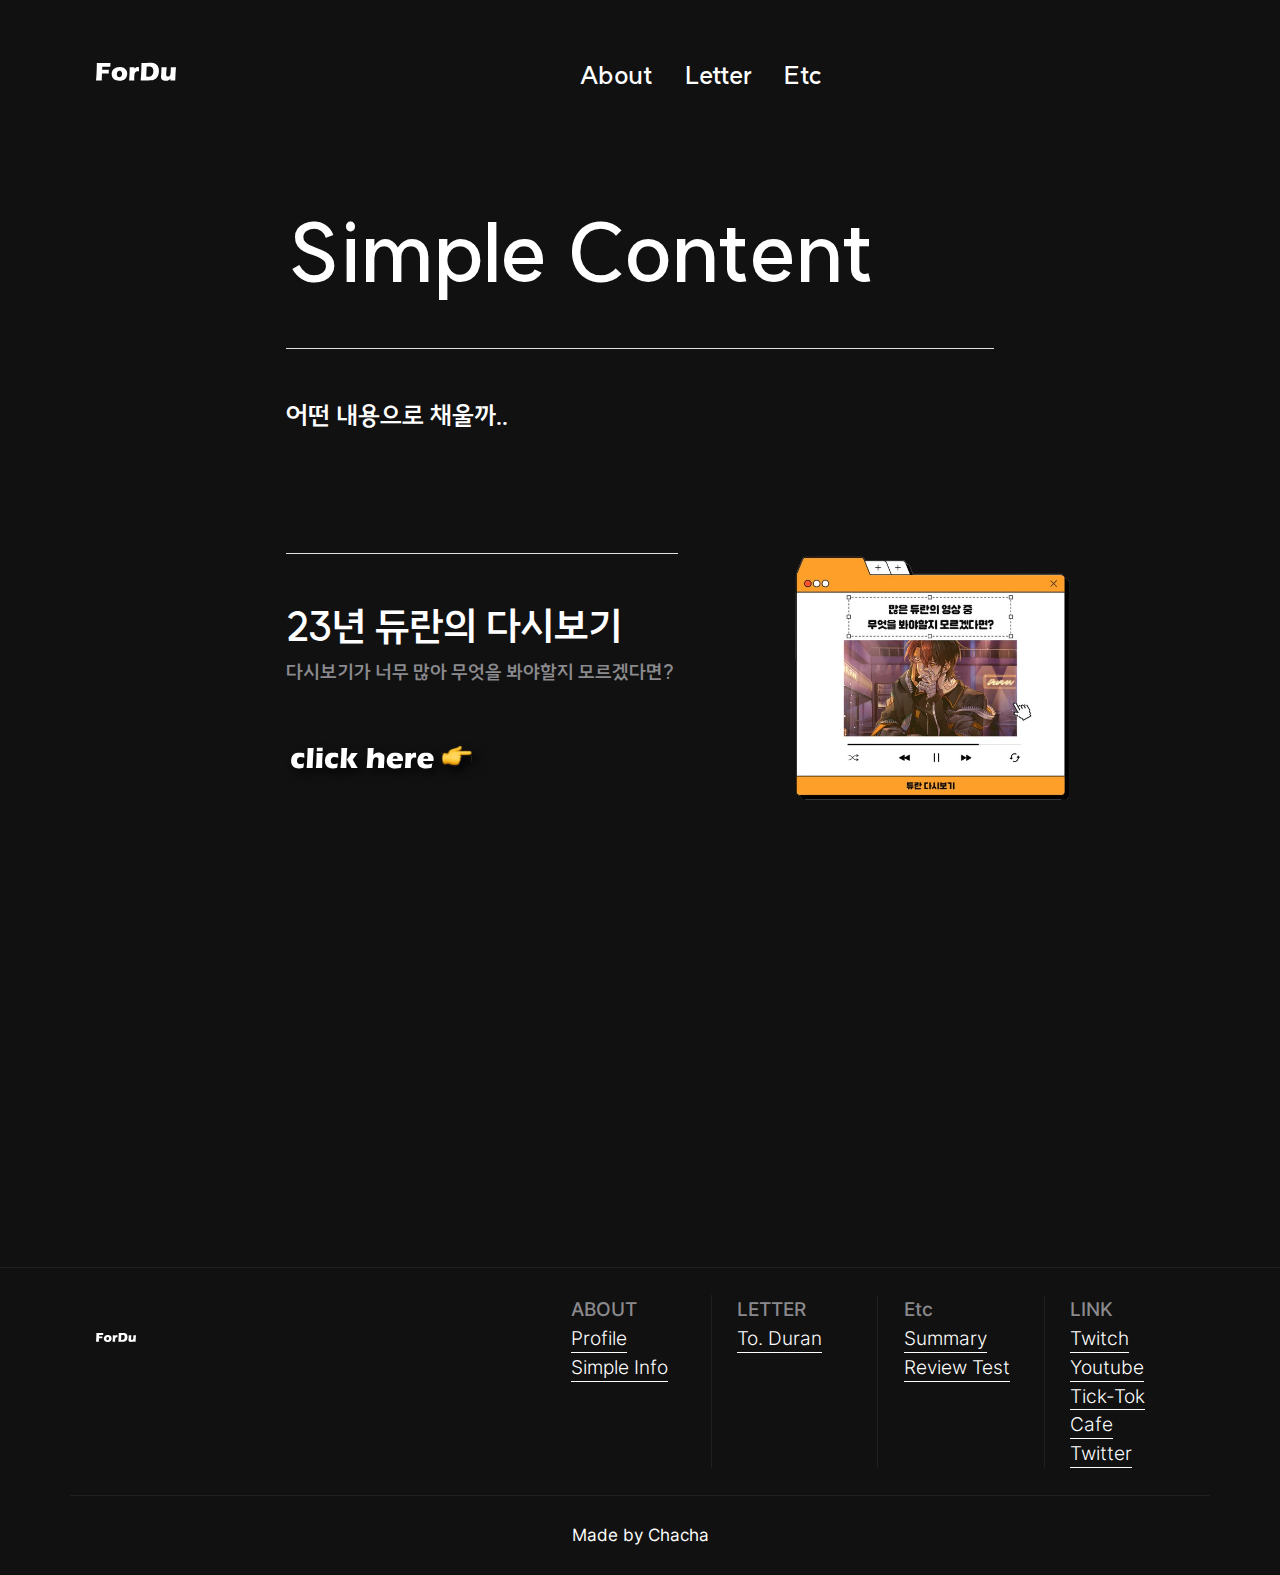
==== commit 73d93bc9: "modified detail" ====
--- a/etc.html
+++ b/etc.html
@@ -121,6 +121,7 @@
       id="navScroll"
       class="navbar navbar-dark bg-black fixed-top px-vw-5"
       tabindex="0"
+      style="font-family: 'suite-b'"
     >
       <div class="container">
         <a
@@ -154,10 +155,10 @@
     <main>
       <div class="container">
         <div class="row d-flex justify-content-center py-vh-5 pb-0">
-          <div class="col-12 col-lg-10 col-xl-8">
+          <div class="col-12 col-lg-10 col-xl-8" style="font-family: 'suite-b'">
             <div class="row">
               <div class="col-12">
-                <h1 class="display-1 fw-bold" style="font-family: 'suite-b'">
+                <h1 class="display-1 fw-bold">
                   <!-- Example <span class="fs-4">of a</span><br /> -->
                   <br />
                   Simple Content
@@ -180,7 +181,7 @@
               /> -->
             </div>
           </div>
-          <div class="col-12 col-lg-10 col-xl-8">
+          <div class="col-12 col-lg-10 col-xl-8" style="font-family: 'suite-b'">
             <div class="row d-flex align-items-start" data-aos="fade-right">
               <div class="col-12 col-lg-7">
                 <h2
@@ -189,24 +190,24 @@
                 >
                   23년 듀란의 다시보기
                 </h2>
-                <p class="text-secondary" style="font-family: 'suite-b'">
+                <p class="text-secondary">
                   다시보기가 너무 많아 무엇을 봐야할지 모르겠다면?
                   <br />
                   <br />
                 </p>
                 <a
-                  href="https://chacha-613.github.io/Full_Duran/index"
+                  href="https://chacha-613.github.io/Full_Duran"
                   target="_blank"
                   ><span style="font-size: 30px"></span
                   ><span class="letter"><img src="img/go-main.svg" /></span
                 ></a>
               </div>
               <div class="col-12 col-lg-3 offset-lg-1 bg-gray-100 p-2 mt-5">
-                <img src="./img/방송복습썸네일.png" width="280" />
+                <img src="./img/다시보기썸네일.png" width="280" />
               </div>
             </div>
           </div>
-          <div class="col-12 col-lg-10 col-xl-8">
+          <div class="col-12 col-lg-10 col-xl-8" style="font-family: 'suite-b'">
             <div class="row d-flex align-items-start" data-aos="fade-right">
               <div class="col-12 col-lg-7">
                 <h2
@@ -215,7 +216,7 @@
                 >
                   23년 상반기 듀란방송 TEST
                 </h2>
-                <p class="text-secondary" style="font-family: 'suite-b'">
+                <p class="text-secondary">
                   듀란의 2023년 1월 ~ 7월 방송을 기반으로 구성된 TEST
                   <br />
                   <br />
@@ -277,7 +278,22 @@
           </div>
           <div class="col border-end border-dark">
             <span class="h6">Etc</span>
-            <ul class="nav flex-column"></ul>
+            <ul class="nav flex-column">
+              <li class="nav-item">
+                <a
+                  href="https://chacha-613.github.io/Full_Duran/"
+                  class="link-fancy link-fancy-light"
+                  >Summary</a
+                >
+              </li>
+              <li class="nav-item">
+                <a
+                  href="https://duran0811test.waveon.io/"
+                  class="link-fancy link-fancy-light"
+                  >Review Test</a
+                >
+              </li>
+            </ul>
           </div>
           <div class="col">
             <span class="h6">LINK</span>
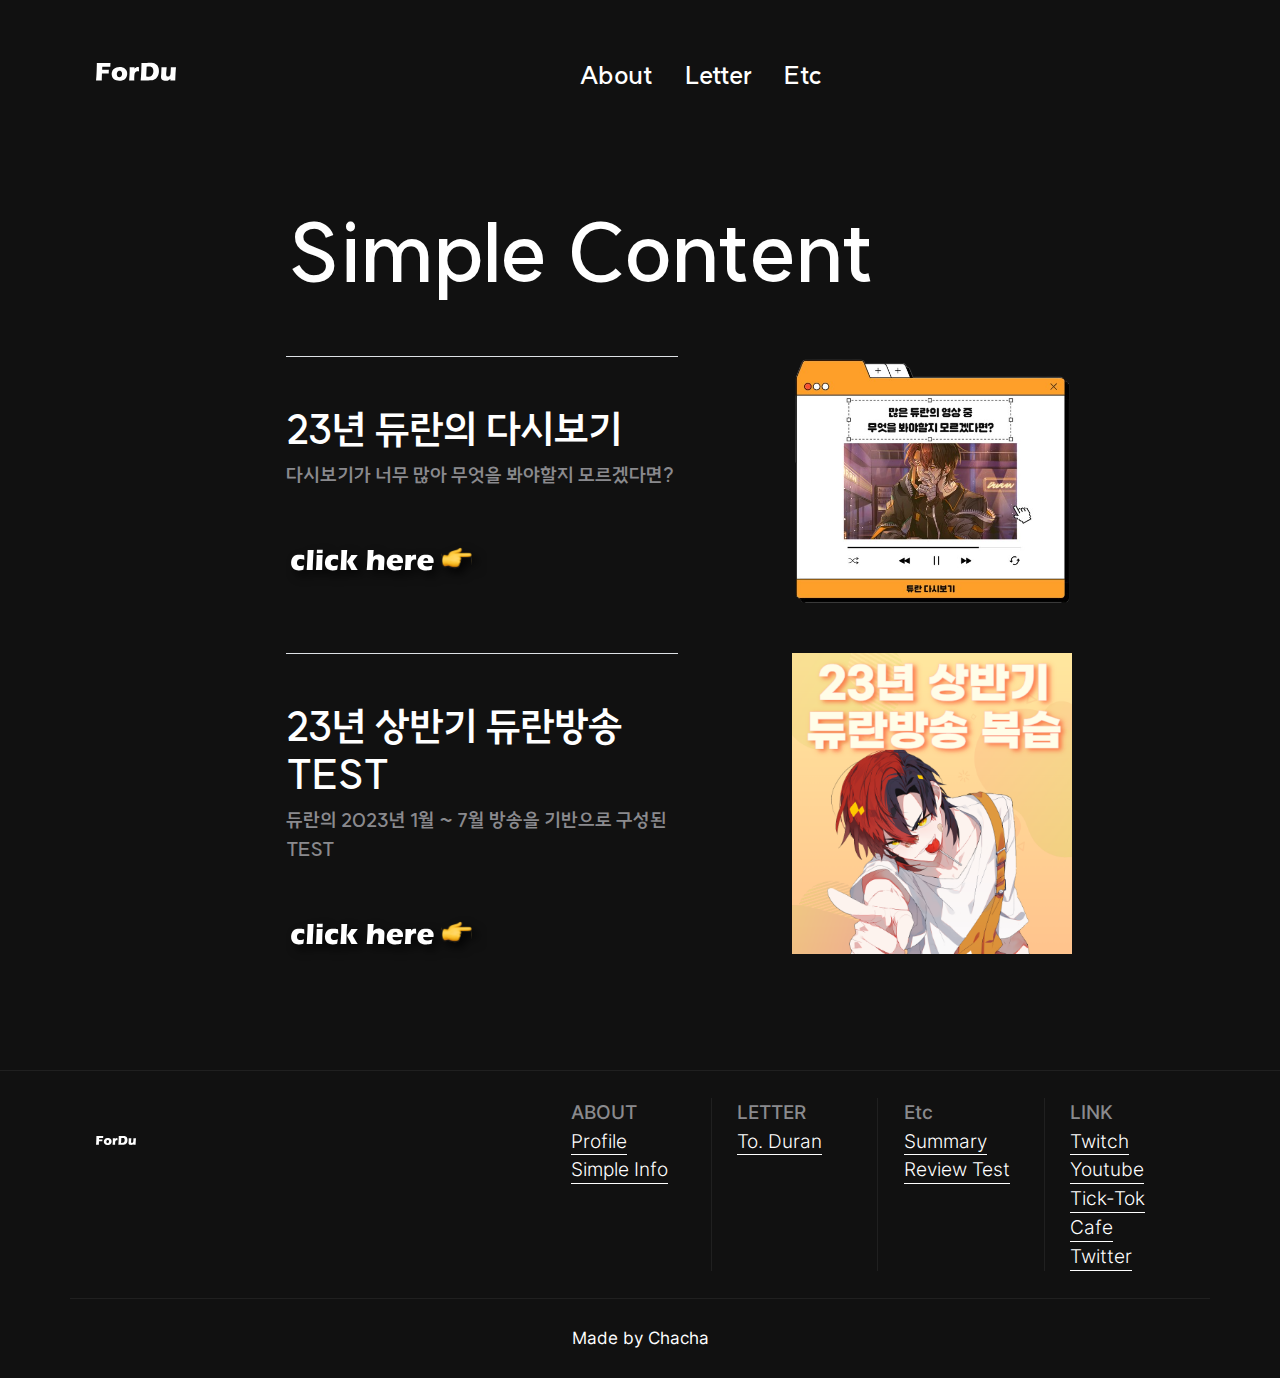
==== commit ffd2f11a: "detail 추가" ====
--- a/etc.html
+++ b/etc.html
@@ -159,28 +159,13 @@
             <div class="row">
               <div class="col-12">
                 <h1 class="display-1 fw-bold">
-                  <!-- Example <span class="fs-4">of a</span><br /> -->
                   <br />
                   Simple Content
                 </h1>
-                <p class="lead border-top pt-5 mt-5" data-aos="fade-up">
-                  어떤 내용으로 채울까..
-                </p>
               </div>
             </div>
           </div>
-          <div class="row">
-            <div class="col-12 py-vh-2">
-              <!-- <img
-                src="img/듀란1.png"
-                width="300"
-
-                alt="abstract image"
-                class="img-fluid position-relative rounded-5 shadow"
-                data-aos="zoom-up"
-              /> -->
-            </div>
-          </div>
+
           <div class="col-12 col-lg-10 col-xl-8" style="font-family: 'suite-b'">
             <div class="row d-flex align-items-start" data-aos="fade-right">
               <div class="col-12 col-lg-7">
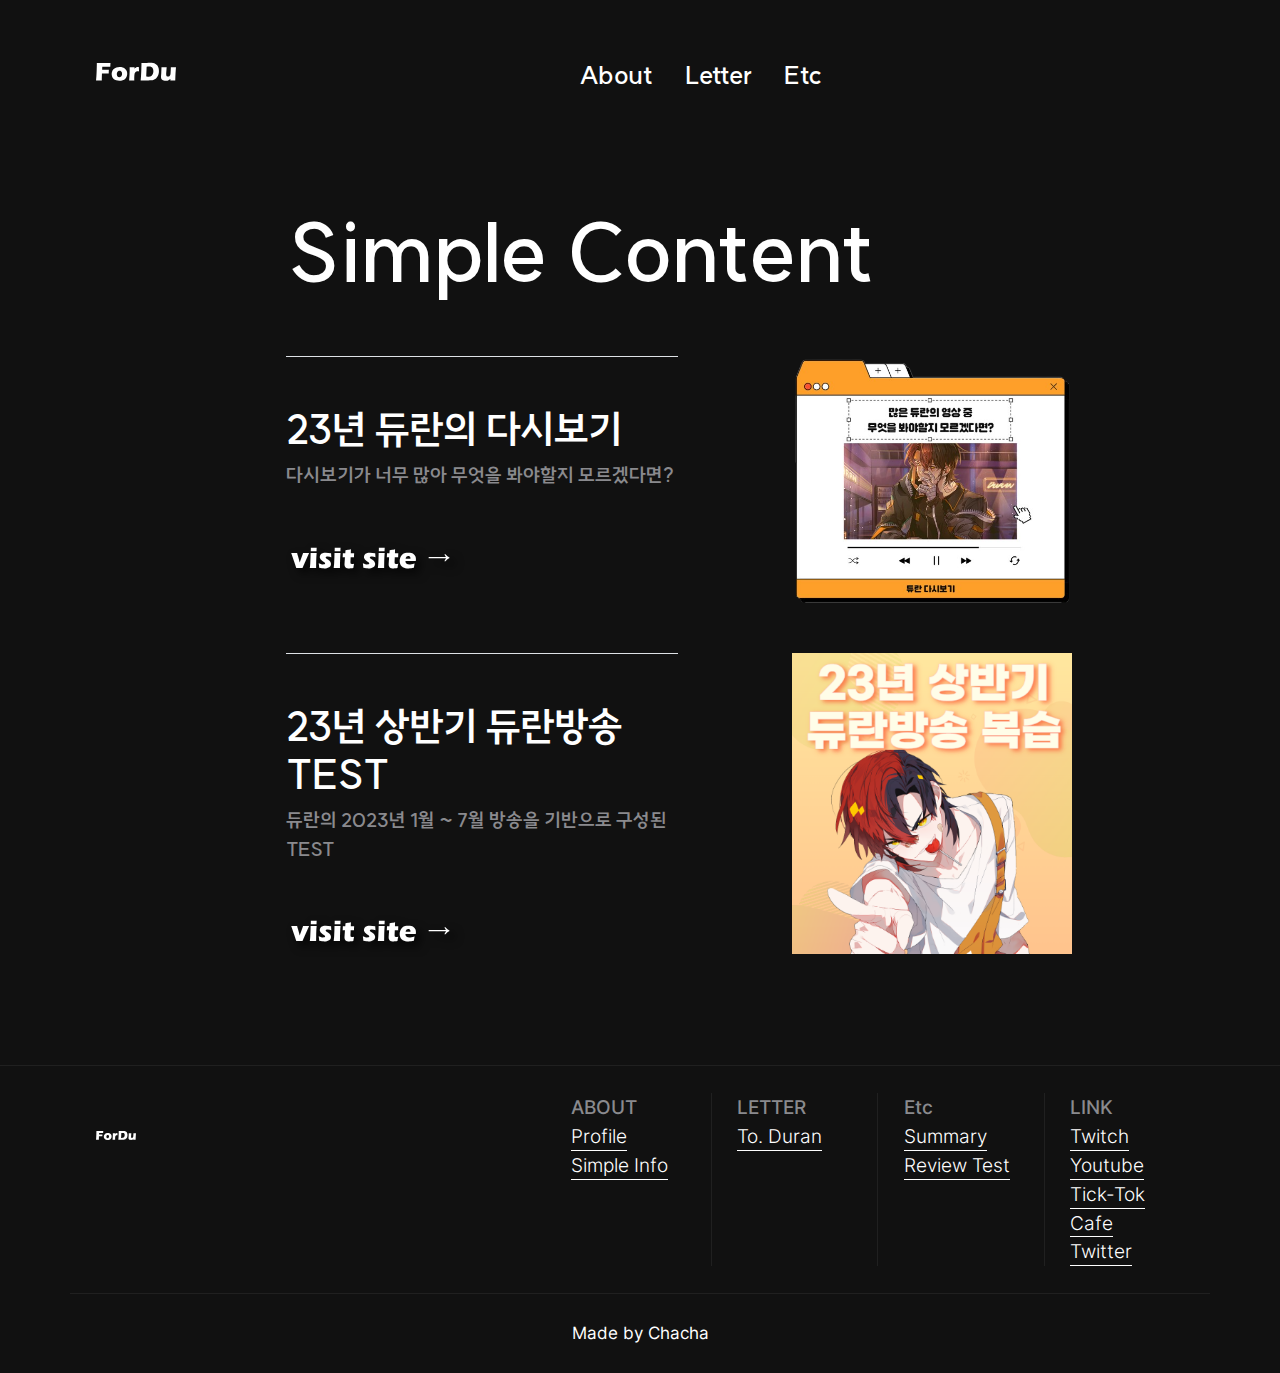
==== commit 3683411d: "버튼 변경" ====
--- a/etc.html
+++ b/etc.html
@@ -184,7 +184,7 @@
                   href="https://chacha-613.github.io/Full_Duran"
                   target="_blank"
                   ><span style="font-size: 30px"></span
-                  ><span class="letter"><img src="img/go-main.svg" /></span
+                  ><span class="letter"><img src="img/go-site.svg" /></span
                 ></a>
               </div>
               <div class="col-12 col-lg-3 offset-lg-1 bg-gray-100 p-2 mt-5">
@@ -208,7 +208,7 @@
                 </p>
                 <a href="https://duran0811test.waveon.io" target="_blank"
                   ><span style="font-size: 30px"></span
-                  ><span class="letter"><img src="img/go-main.svg" /></span
+                  ><span class="letter"><img src="img/go-site.svg" /></span
                 ></a>
               </div>
               <div class="col-12 col-lg-3 offset-lg-1 bg-gray-100 p-2 mt-5">
